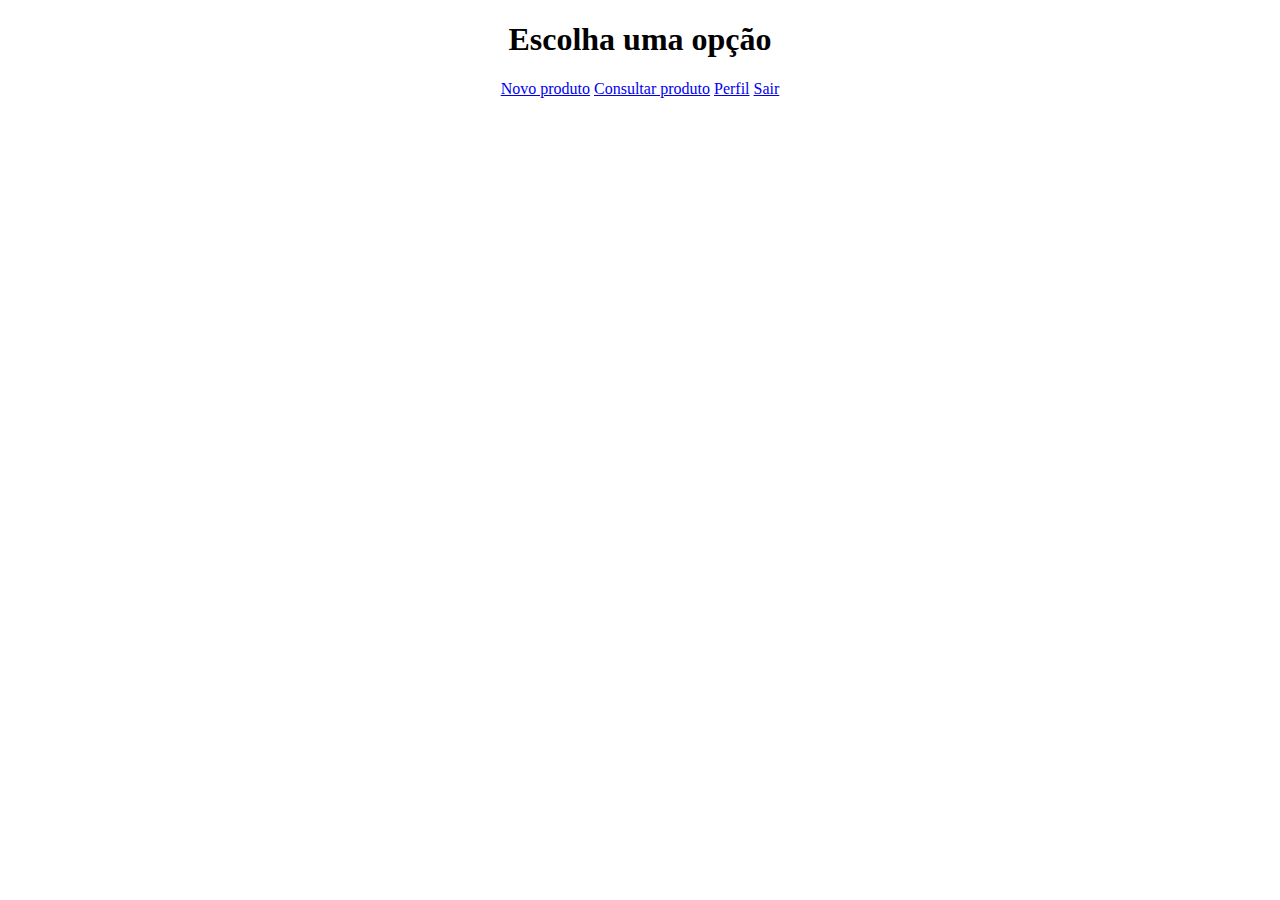
==== escolhaUmaOpcao - 2.html @ f1d9970d "Criadas páginas + mensagens com alert em Novo Produto" ====
<!DOCTYPE html>
<html lang="en">
  <head>
    <meta charset="UTF-8" />
    <meta name="viewport" content="width=device-width, initial-scale=1.0" />
    <title>Cadastro de Produto</title>
  </head>
  <body>
    <h1 style="text-align: center">Escolha uma opção</h1>
    <div style="text-align: center">
      <a href="#" id="botaoNovoProduto">Novo produto</a>
      <a href="#" id="botaoConsultarProduto">Consultar produto</a>
      <a href="#">Perfil</a>
      <a href="#">Sair</a>
    </div>
    <section id="cadastrar"></section>
    <script src="cadastrar.js"></script>
  </body>
</html>
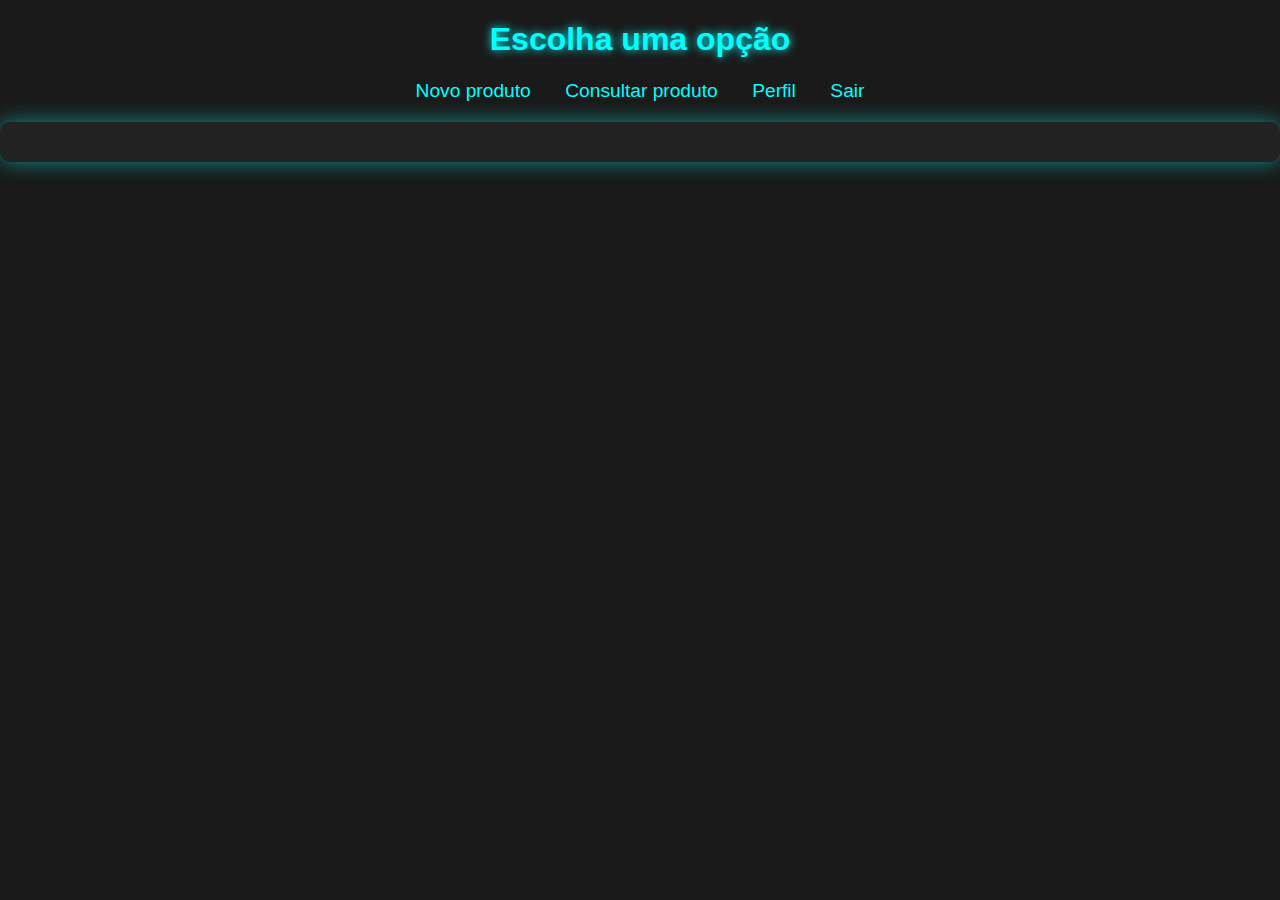
==== commit 72a188da: "Acrescentei o css na página" ====
--- a/escolhaUmaOpcao - 2.html
+++ b/escolhaUmaOpcao - 2.html
@@ -4,6 +4,7 @@
     <meta charset="UTF-8" />
     <meta name="viewport" content="width=device-width, initial-scale=1.0" />
     <title>Cadastro de Produto</title>
+    <link rel="stylesheet" href="styles.css" />
   </head>
   <body>
     <h1 style="text-align: center">Escolha uma opção</h1>
--- a/styles.css
+++ b/styles.css
@@ -0,0 +1,95 @@
+/* Estilos Globais */
+body {
+  font-family: "Segoe UI", Tahoma, Geneva, Verdana, sans-serif;
+  background-color: #1a1a1a;
+  color: #f0f0f0;
+  margin: 0;
+  padding: 0;
+}
+
+h1,
+h3 {
+  color: #00ffff; /* Neon ciano */
+  text-shadow: 0 0 10px #00ffff;
+}
+
+a {
+  color: #00ffff;
+  text-decoration: none;
+  margin: 0 15px;
+  font-size: 1.2em;
+}
+
+a:hover {
+  color: #ff00ff; /* Neon magenta */
+  text-shadow: 0 0 10px #ff00ff;
+}
+
+div {
+  margin: 20px 0;
+}
+
+input,
+select,
+button {
+  background-color: #333;
+  color: #f0f0f0;
+  border: 2px solid #00ffff;
+  padding: 10px;
+  margin: 10px 0;
+  font-size: 1em;
+  border-radius: 5px;
+}
+
+input:focus,
+select:focus,
+button:focus {
+  outline: none;
+  border-color: #ff00ff;
+}
+
+button {
+  cursor: pointer;
+  transition: background-color 0.3s, border-color 0.3s;
+}
+
+button:hover {
+  background-color: #00ffff;
+  border-color: #ff00ff;
+  color: #1a1a1a;
+}
+
+section {
+  background-color: #222;
+  padding: 20px;
+  border-radius: 10px;
+  box-shadow: 0 0 20px rgba(0, 255, 255, 0.5);
+}
+
+.produto {
+  background-color: #333;
+  padding: 15px;
+  border-radius: 10px;
+  margin-bottom: 20px;
+  box-shadow: 0 0 10px rgba(255, 0, 255, 0.5);
+}
+
+.produto h3 {
+  margin: 0 0 10px 0;
+}
+
+.produto p {
+  margin: 5px 0;
+}
+
+.produto ul {
+  list-style-type: none;
+  padding: 0;
+}
+
+.produto ul li {
+  background-color: #444;
+  margin: 5px 0;
+  padding: 5px;
+  border-radius: 5px;
+}
